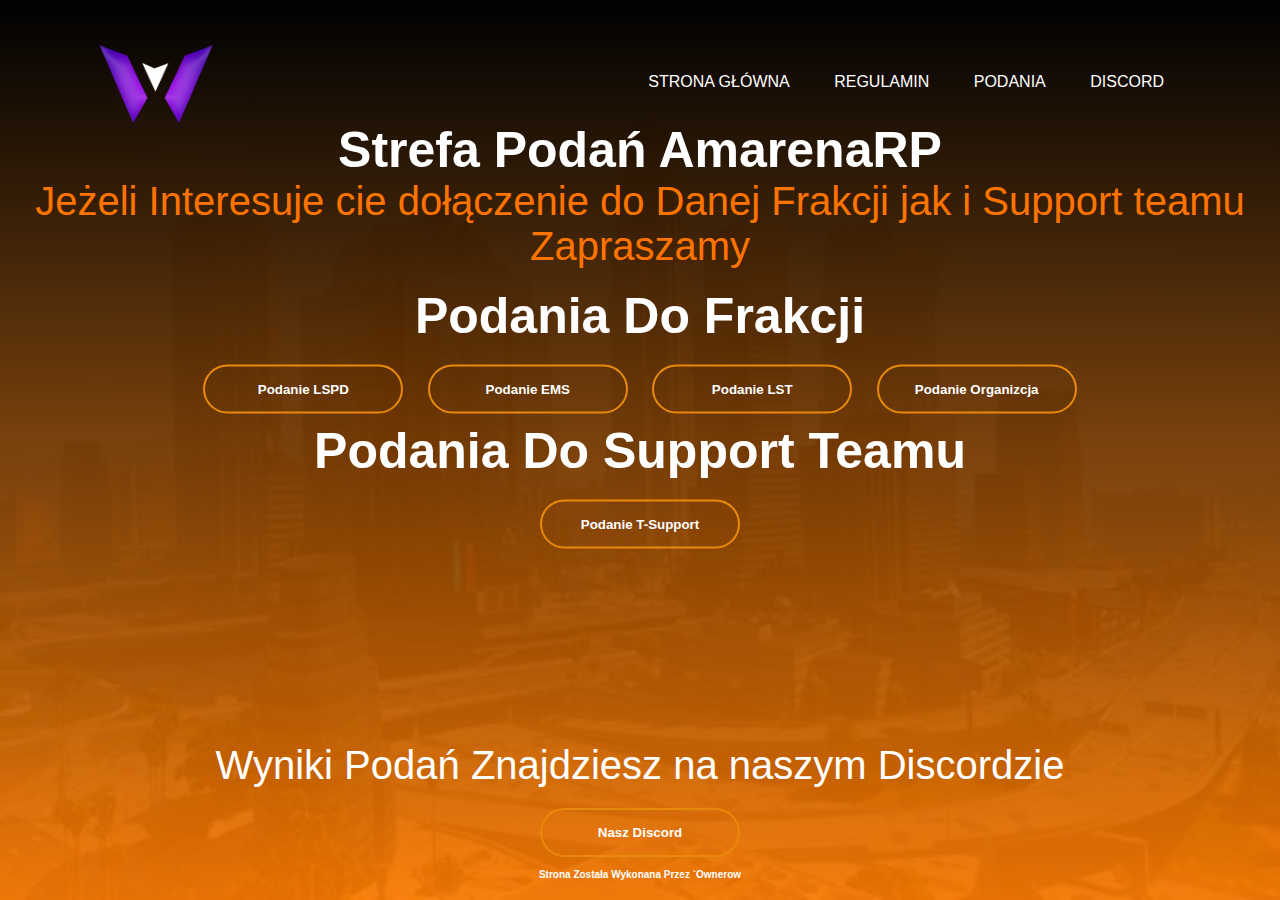
==== podania.html @ a2cd3e10 "Add files via upload" ====
<html>
    <head>
        <title> Officjalna Strona AmarenaRP</title>
        <link rel="stylesheet" href="style.css">

    </head>
    <body>
        <div class="banner">
            <div class="navbar">
                <img src="LOGOPROFV2.png" class="logo">
                <ul>
                    <li><a href="index.html">Strona Główna</a></li>
                    <li><a href="regulamin.html">Regulamin</a></li>

                    <li><a href="podania.html">Podania</a></li>
                    <li><a href= "https://discord.gg/jx4WDnHUsP">discord</a></li>
                </ul>
                
        </div>

        <div class="app">
            <h1>Strefa Podań AmarenaRP</h1>
            <p1>Jeżeli Interesuje cie dołączenie do Danej Frakcji jak i Support teamu Zapraszamy </p1>
        </div>
        <div class="content4">

             <h1>Podania Do Frakcji</h1>
          <div>
            <a href="https://docs.google.com/forms/d/e/1FAIpQLSd9mu5K21F4_iCRF4TMl2f6Ugb52vp2RcoyMi8zxAVV-UecXA/viewform?usp=sf_link" target="_blank" rel="noopener"><button class="button"><i class="fa-duotone fa-user-police"></i> <span></span>Podanie LSPD</button></a>
            <a href="https://docs.google.com/forms/d/e/1FAIpQLSdvgSi-O_W4FIbe5322mT0o6IK3WEfov3dMIT9mHsevbBAODQ/viewform?usp=sf_link" target="_blank" rel="noopener"><button class="button"><i class="fab fa-discord"></i> <span></span>Podanie EMS</button></a>
            <a href="https://forms.gle/WxVpjNvVpaqaU1PZ6" target="_blank" rel="noopener"><button class="button"><i class="fab fa-discord"></i> <span></span>Podanie LST</button></a>
            <a href="https://forms.gle/4LWLJC9Wy9gDD7128" target="_blank" rel="noopener"><button class="button"><i class="fab fa-discord"></i> <span></span>Podanie Organizcja</button></a>
          </div>
        </div>
        <div class="support">
            <h1>Podania Do Support Teamu</h1>
            <a href="https://docs.google.com/forms/d/e/1FAIpQLSf0iGbIXOlIOxY2D39ngkb8DvON0LDXzdasL5q7O1X0SwBAdQ/viewform?usp=sf_link" target="_blank" rel="noopener"><button class="button"><i class="fab fa-discord"></i> <span></span>Podanie T-Support</button></a>
        </div>
        <div class="content2">
            <p>Wyniki Podań  Znajdziesz na naszym Discordzie</p>
         <div>
           <a href="https://discord.gg/jx4WDnHUsP" target="_blank" rel="noopener"><button class="button"><i class="fab fa-discord"></i> <span></span>Nasz Discord</button></a>
   
        <div class="by">
            <h1> Strona Została Wykonana Przez `Ownerow</h1>

        
        </div>
---- style.css ----
/**

 ******************************************************************************
 ******************************************************************************
 ***                                                                       ****
 ****    ************    ***        ***       ****     ****                ****
 ****    ************    ***        ***       ****     ****                ****
 ****    ****            ***        ***                ****                ****
 ****    ****            ***        ***       ****     ****                ****
 ****    ************    ***        ***       ****     ****                ****
 ****    ************    ***        ***       ****     ****                ****
 ****    ****            ***        ***       ****     ****                **** 
 ****    ****             ***      ***        ****     ****                ****
 ****    ************      ***    ***         ****     ****************    ****
 ****    ************        ******           ****     ****************    ****
 ****                                                                      ****
 ******************************************************************************
 ******************************************************************************
**/



*{
    margin: 0;
    padding: 0;
    font-family: sans-serif;
}
.banner{
    width: 100%;
    height: 100vh;
    background-image: linear-gradient(rgba(0, 0, 0, 0.993), rgba(255, 123, 0, 0.89)), url(background.png);
    background-size: cover;
    background-position: center;
}
.navbar{
    width: 85%;
    margin: auto;
    padding: 35px 0;
    display: flex;
    align-items: center;
    justify-content: space-between;
}
.logo{
    width: 120px;
    cursor: pointer;

}
.navbar ul li{
    list-style: none;
    display: inline-block;
    margin: 0 20px;
    position: relative;
}
.navbar ul li a{
    text-decoration: none;
    color:white;
    text-transform: uppercase;
}
.navbar ul li::after{
    
    content: '';
    height: 3px;
    width: 0;
    background: #ff6600;
    position: absolute;
    left: 0;
    bottom: -10px;
    transition: 0.5s;
}
.navbar ul li:hover:after{
    width: 100%;
}

.content{
    width: 100%;
    position: absolute;
    top: 50%;
    transform: translateY(-50%);
    text-align: center;
    color: #fff;
}
.content h1{
    font-size: 40px;
}
.content p {
    font-size: 20px;
    color: rgb(245, 111, 1);
} 

button{
    width: 200px;
    padding: 15px 0;
    text-align: center;
    margin: 20px 10px;
    border-radius: 25px;
    font-weight: bold;
    border: 2px solid #e9890b;
    background:transparent;
    color: #fff;
    cursor: pointer;
    position: relative;
    overflow: hidden;
}
span{
    background:#e98008;
    height: 100%;
    width: 0;
    border-radius: 25px;
    position: absolute;
    left: 0;
    bottom: 0;
    z-index: -1;
    transition: 0.5s;
}
button:hover span{
    width: 100%;
}
button:hover{
    border: none;
}
/** SKLEP Chodzi o głowną strone nasz sklep **/
.sklep{
    width: 100%;
    position: absolute;
    top: 10%;
    transform: translateY(-50%);
    text-align: center;
    background: repeating-linear-gradient(to top, rgb(228, 99, 13), rgb(238, 113, 11));
    color: rgb(255, 255, 255);
}
.sklep h1{
    font-size: 40px;
}
.sklep p{
    font-size: 40px;
}

.minka{
    width: 100%;
    height: 100vh;
    background-image: linear-gradient(rgba(0, 0, 0, 0.829), rgba(0,0,0,0.75)), url(smutnaminka.png);
    background-size: cover;
    background-position: center;
}
/** Regulamin **/
.regulamin{
    width: 100%;
    height: 460vh;
    background: repeating-linear-gradient(to top, rgb(0, 0, 0), rgb(221, 104, 8));
    background-size: cover;
    background-position: center;

}
.regulamin p{
    color: #fff
}


/** Administracja **/

.cardstaff{
    width: 100%;
    position: absolute;
    top: 50%;
    transform: translateY(-50%);
    text-align: center;
    color: #fa8500;

}
.cardstaff img{
    border: 2px solid #ec790d;
    border-radius: 50px;
    top: 25%;
}
.cardstaff p {
    font-size: 20px;
    color: rgb(122, 122, 122);
} 
.cardstaff h3 {
    font-size: 30px;
    color: rgb(255, 255, 255);
} 

.cardstaff1{
    width: 40%;
    position: absolute;
    top: 50%;
    transform: translateY(-50%);
    text-align: center;
    color: #ff7300;

}
.cardstaff1 img{
    border: 2px solid #ff7300;
    border-radius: 50px;
    top: 25%;
}
.cardstaff1 p {
    font-size: 20px;
    color: rgb(122, 122, 122);
} 
.cardstaff1 h3 {
    font-size: 30px;
    color: rgb(255, 255, 255);
} 

.cardstaff2{
    width: 390%;
    position: absolute;
    top: 50%;
    transform: translateY(-50%);
    text-align: center;
    color: #ff7300;

}
.cardstaff2 img{
    border: 2px solid #ff7300;
    border-radius: 50px;
    top: 25%;
}
.cardstaff2 p {
    font-size: 20px;
    color: rgb(122, 122, 122);
} 
.cardstaff2 h3 {
    font-size: 30px;
    color: rgb(255, 255, 255);
} 

.content2{
    width: 100%;
    position: absolute;
    top: 90%;
    transform: translateY(-50%);
    text-align: center;
    color: #fff;
}
.content2 p {
    font-size: 40px;
    color: rgb(255, 255, 255);
} 
.by {
        width: 100%;
        position: absolute;
        top: 98%;
        transform: translateY(-50%);
        text-align: center;
        color: #fff;
    }
    .by h1{
        font-size: 10px;
    }

    .support{
        width: 100%;
        position: absolute;
        top: 55%;
        transform: translateY(-50%);
        text-align: center;
        color: #fff;
    }
    .support h1{
        font-size: 50px;
    }

.app{
    width: 100%;
    position: absolute;
    top: 20%;
    text-align: center;
    transform: translateY(-40%);
    color: #fff;
}
.app h1{
    font-size: 50px;
}
.app p1{
    font-size: 40px;
    color: #ff7300;
}

.content4{
    width: 100%;
    position: absolute;
    top: 40%;
    transform: translateY(-50%);
    text-align: center;
    color: #fff;
}
.content4 h1{
    font-size: 50px;
}
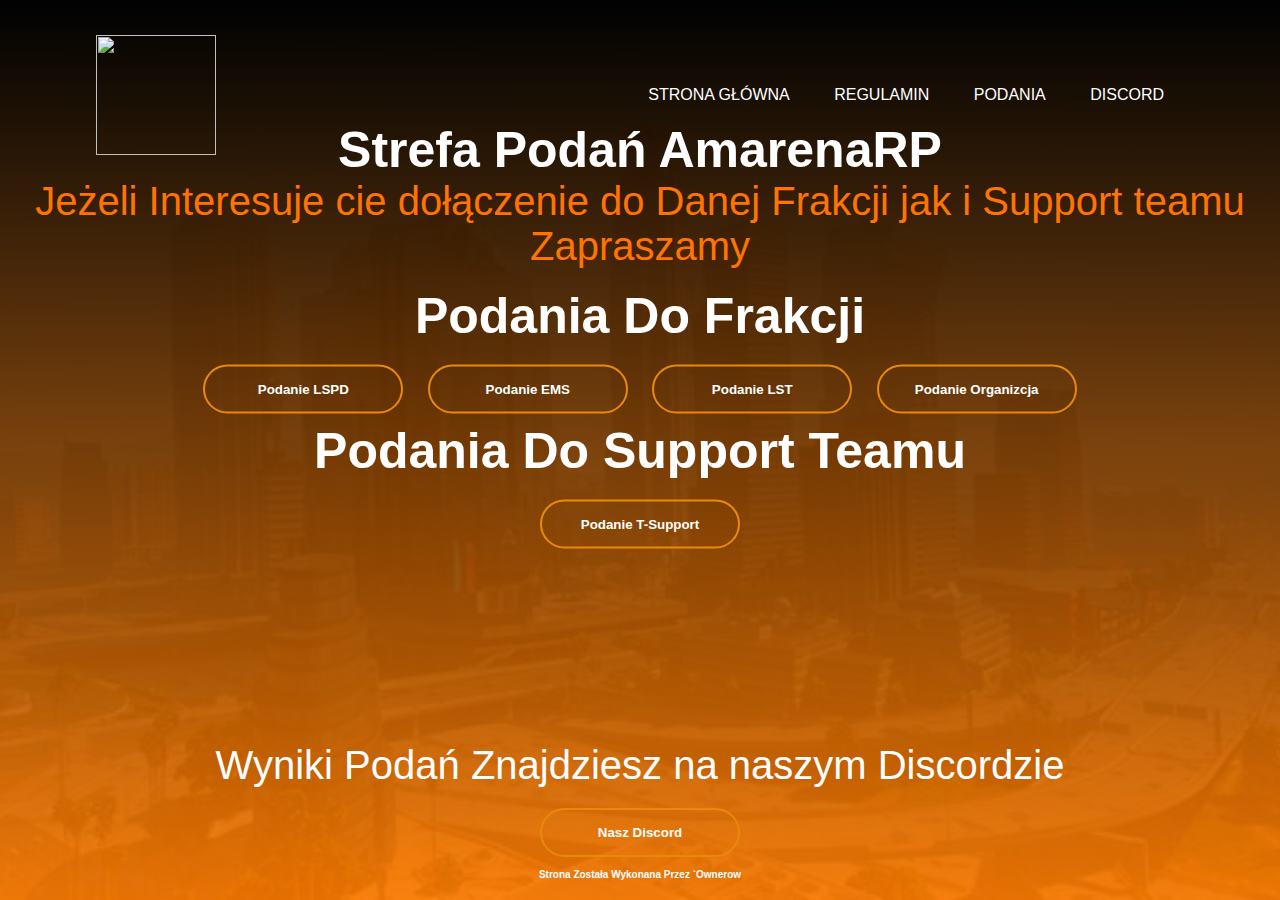
==== commit 02c67698: "podania.html" ====
--- a/podania.html
+++ b/podania.html
@@ -28,7 +28,7 @@
           <div>
             <a href="https://docs.google.com/forms/d/e/1FAIpQLSd9mu5K21F4_iCRF4TMl2f6Ugb52vp2RcoyMi8zxAVV-UecXA/viewform?usp=sf_link" target="_blank" rel="noopener"><button class="button"><i class="fa-duotone fa-user-police"></i> <span></span>Podanie LSPD</button></a>
             <a href="https://docs.google.com/forms/d/e/1FAIpQLSdvgSi-O_W4FIbe5322mT0o6IK3WEfov3dMIT9mHsevbBAODQ/viewform?usp=sf_link" target="_blank" rel="noopener"><button class="button"><i class="fab fa-discord"></i> <span></span>Podanie EMS</button></a>
-            <a href="https://forms.gle/WxVpjNvVpaqaU1PZ6" target="_blank" rel="noopener"><button class="button"><i class="fab fa-discord"></i> <span></span>Podanie LST</button></a>
+            <a href="https://forms.gle/PpCVVveTEFQV3mLt5" target="_blank" rel="noopener"><button class="button"><i class="fab fa-discord"></i> <span></span>Podanie LST</button></a>
             <a href="https://forms.gle/4LWLJC9Wy9gDD7128" target="_blank" rel="noopener"><button class="button"><i class="fab fa-discord"></i> <span></span>Podanie Organizcja</button></a>
           </div>
         </div>
@@ -46,4 +46,4 @@
 
         
         </div>
-    +    
